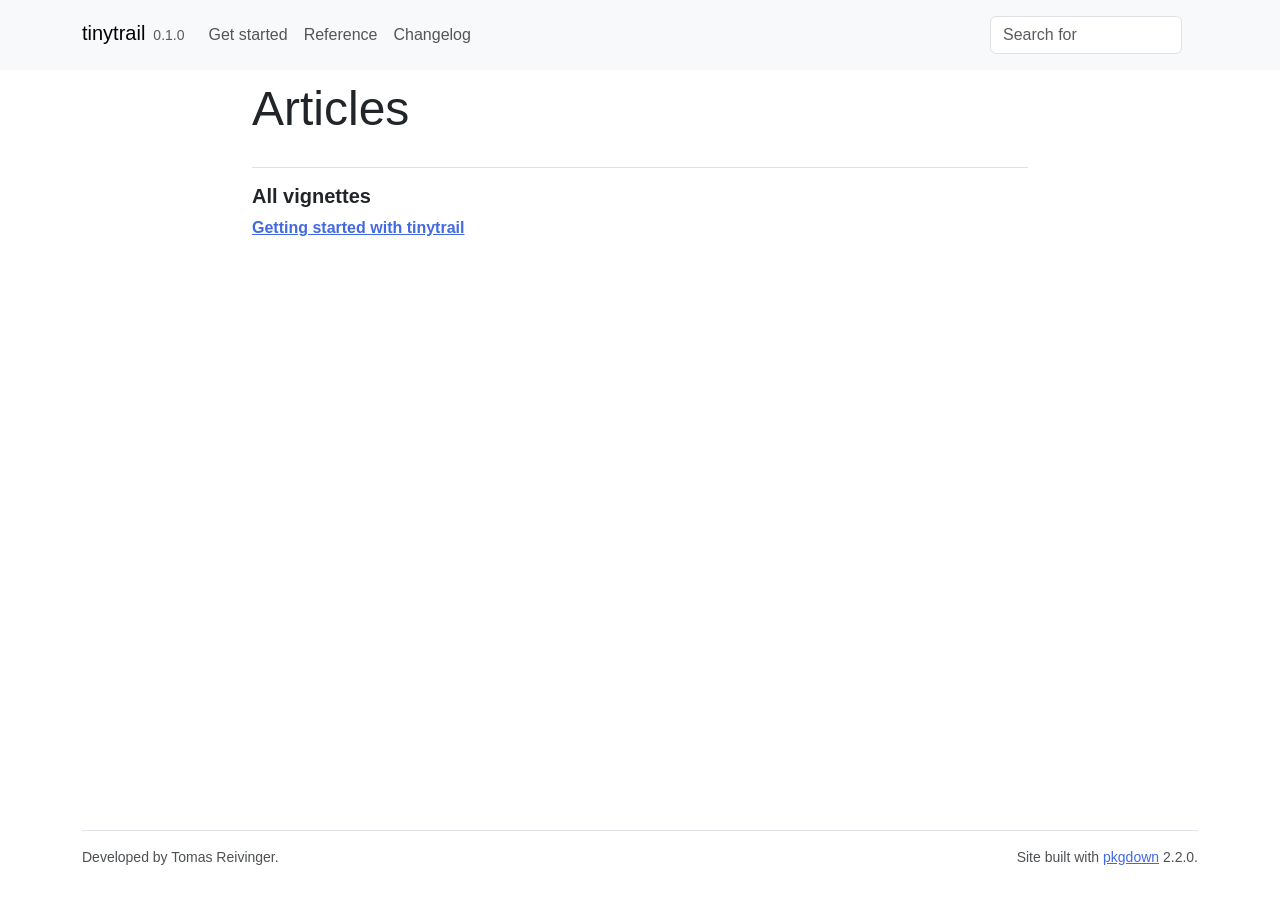
==== articles/index.html @ 902282f0 "Deploying to gh-pages from @ tinytrail-r/tinytrail@4760ad501f913ff9550eea51d5cebe6a7d7ff0e1 🚀" ====
<!DOCTYPE html>
<!-- Generated by pkgdown: do not edit by hand --><html lang="en-US"><head><meta http-equiv="Content-Type" content="text/html; charset=UTF-8"><meta charset="utf-8"><meta http-equiv="X-UA-Compatible" content="IE=edge"><meta name="viewport" content="width=device-width, initial-scale=1, shrink-to-fit=no"><title>Articles • tinytrail</title><script src="../deps/jquery-3.6.0/jquery-3.6.0.min.js"></script><meta name="viewport" content="width=device-width, initial-scale=1, shrink-to-fit=no"><link href="../deps/bootstrap-5.3.8/bootstrap.min.css" rel="stylesheet"><script src="../deps/bootstrap-5.3.8/bootstrap.bundle.min.js"></script><link href="../deps/font-awesome-6.5.2/css/all.min.css" rel="stylesheet"><link href="../deps/font-awesome-6.5.2/css/v4-shims.min.css" rel="stylesheet"><script src="../deps/headroom-0.11.0/headroom.min.js"></script><script src="../deps/headroom-0.11.0/jQuery.headroom.min.js"></script><script src="../deps/bootstrap-toc-1.0.1/bootstrap-toc.min.js"></script><script src="../deps/clipboard.js-2.0.11/clipboard.min.js"></script><script src="../deps/search-1.0.0/autocomplete.jquery.min.js"></script><script src="../deps/search-1.0.0/fuse.min.js"></script><script src="../deps/search-1.0.0/mark.min.js"></script><!-- pkgdown --><script src="../pkgdown.js"></script><meta property="og:title" content="Articles"></head><body>
    <a href="#main" class="visually-hidden-focusable">Skip to contents</a>


    <nav class="navbar navbar-expand-lg fixed-top bg-body-tertiary" data-bs-theme="light" aria-label="Site navigation"><div class="container">

    <a class="navbar-brand me-2" href="../index.html">tinytrail</a>

    <small class="nav-text text-muted me-auto" data-bs-toggle="tooltip" data-bs-placement="bottom" title="">0.1.0</small>


    <button class="navbar-toggler" type="button" data-bs-toggle="collapse" data-bs-target="#navbar" aria-controls="navbar" aria-expanded="false" aria-label="Toggle navigation">
      <span class="navbar-toggler-icon"></span>
    </button>

    <div id="navbar" class="collapse navbar-collapse ms-3">
      <ul class="navbar-nav me-auto"><li class="nav-item"><a class="nav-link" href="../articles/tinytrail.html">Get started</a></li>
<li class="nav-item"><a class="nav-link" href="../reference/index.html">Reference</a></li>
<li class="nav-item"><a class="nav-link" href="../news/index.html">Changelog</a></li>
      </ul><ul class="navbar-nav"><li class="nav-item"><form class="form-inline" role="search">
 <input class="form-control" type="search" name="search-input" id="search-input" autocomplete="off" aria-label="Search site" placeholder="Search for" data-search-index="../search.json"></form></li>
<li class="nav-item"><a class="external-link nav-link" href="https://github.com/tinytrail-r/tinytrail/" aria-label="GitHub"><span class="fa fab fa-github fa-lg"></span></a></li>
      </ul></div>


  </div>
</nav><div class="container template-article-index">
<div class="row">
  <main id="main" class="col-md-9"><div class="page-header">

      <h1>Articles</h1>
    </div>

    <div class="section ">
      <h3>All vignettes</h3>
      <div class="section-desc"></div>

      <dl><dt><a href="tinytrail.html">Getting started with tinytrail</a></dt>
        <dd>
      </dd></dl></div>
  </main></div>


    <footer><div class="pkgdown-footer-left">
  <p>Developed by Tomas Reivinger.</p>
</div>

<div class="pkgdown-footer-right">
  <p>Site built with <a href="https://pkgdown.r-lib.org/" class="external-link">pkgdown</a> 2.2.0.</p>
</div>

    </footer></div>





  </body></html>
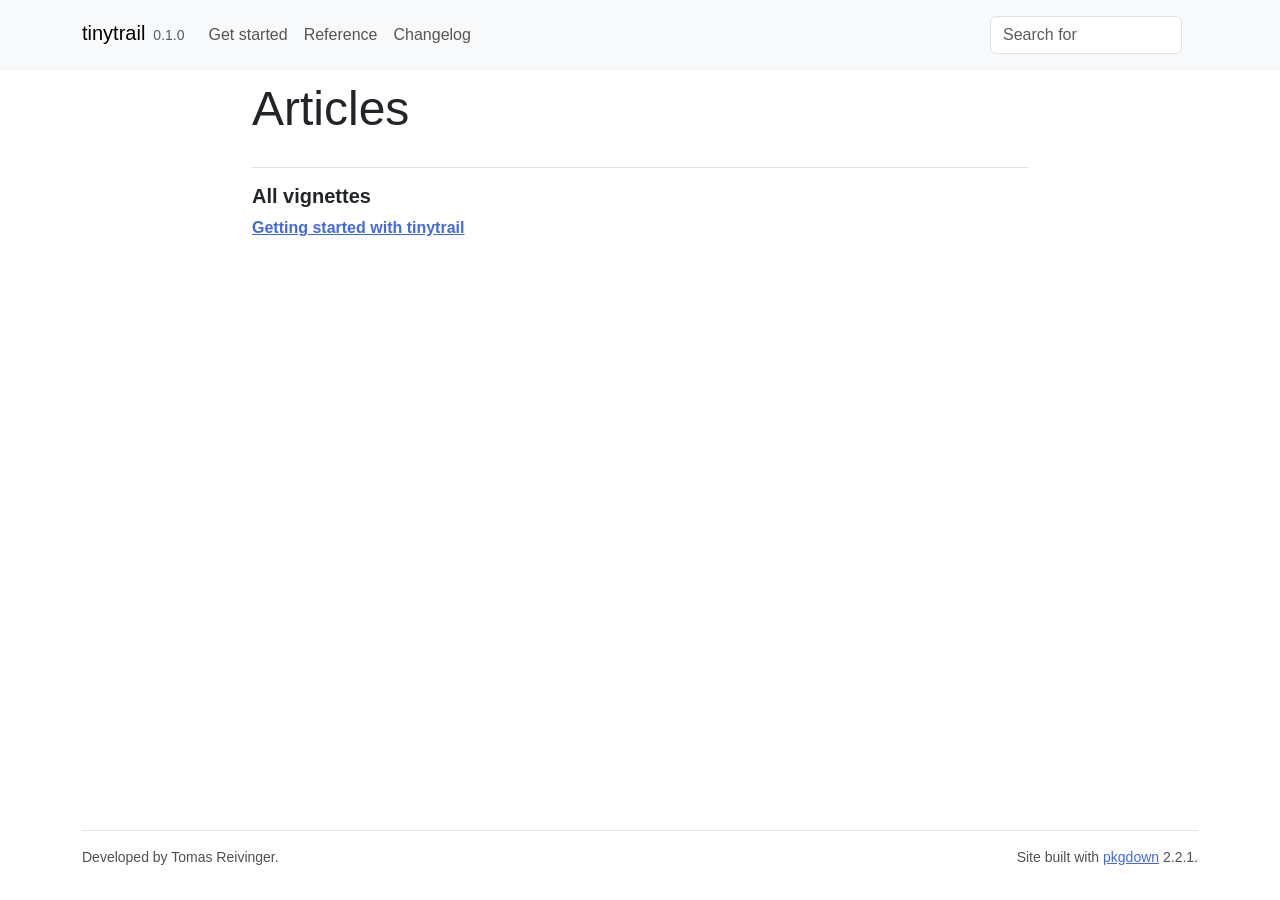
==== commit c68fc557: "Deploying to gh-pages from @ tinytrail-r/tinytrail@3bf5b1a77306041af62da0eb7f236493e9c8a2f3 🚀" ====
--- a/articles/index.html
+++ b/articles/index.html
@@ -47,7 +47,7 @@
 </div>
 
 <div class="pkgdown-footer-right">
-  <p>Site built with <a href="https://pkgdown.r-lib.org/" class="external-link">pkgdown</a> 2.2.0.</p>
+  <p>Site built with <a href="https://pkgdown.r-lib.org/" class="external-link">pkgdown</a> 2.2.1.</p>
 </div>
 
     </footer></div>
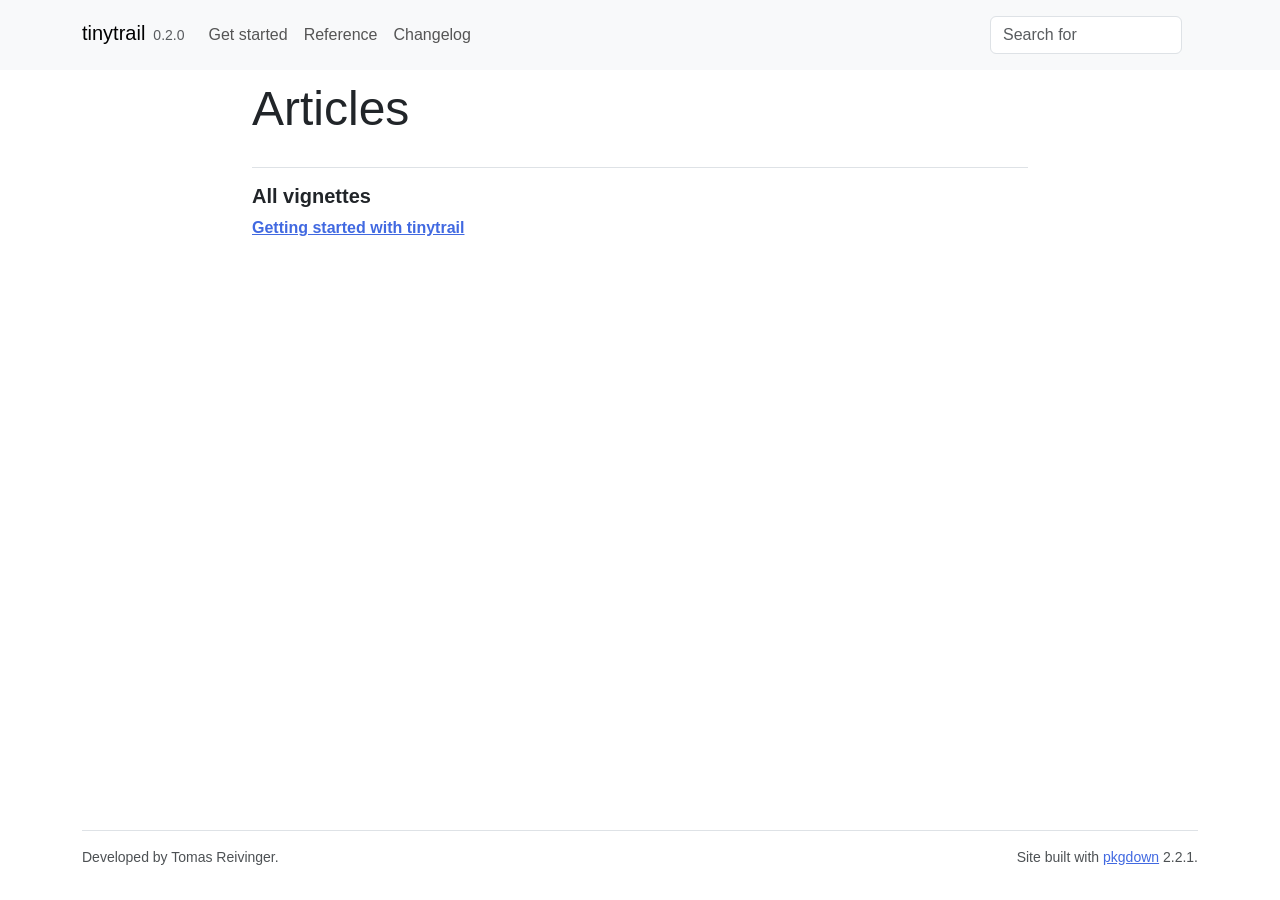
==== commit ad4af63e: "Deploying to gh-pages from @ tinytrail-r/tinytrail@6e0d76b843a6c1ebeca64221d2fd8db24f8aebc0 🚀" ====
--- a/articles/index.html
+++ b/articles/index.html
@@ -1,5 +1,5 @@
 <!DOCTYPE html>
-<!-- Generated by pkgdown: do not edit by hand --><html lang="en-US"><head><meta http-equiv="Content-Type" content="text/html; charset=UTF-8"><meta charset="utf-8"><meta http-equiv="X-UA-Compatible" content="IE=edge"><meta name="viewport" content="width=device-width, initial-scale=1, shrink-to-fit=no"><title>Articles • tinytrail</title><script src="../deps/jquery-3.6.0/jquery-3.6.0.min.js"></script><meta name="viewport" content="width=device-width, initial-scale=1, shrink-to-fit=no"><link href="../deps/bootstrap-5.3.8/bootstrap.min.css" rel="stylesheet"><script src="../deps/bootstrap-5.3.8/bootstrap.bundle.min.js"></script><link href="../deps/font-awesome-6.5.2/css/all.min.css" rel="stylesheet"><link href="../deps/font-awesome-6.5.2/css/v4-shims.min.css" rel="stylesheet"><script src="../deps/headroom-0.11.0/headroom.min.js"></script><script src="../deps/headroom-0.11.0/jQuery.headroom.min.js"></script><script src="../deps/bootstrap-toc-1.0.1/bootstrap-toc.min.js"></script><script src="../deps/clipboard.js-2.0.11/clipboard.min.js"></script><script src="../deps/search-1.0.0/autocomplete.jquery.min.js"></script><script src="../deps/search-1.0.0/fuse.min.js"></script><script src="../deps/search-1.0.0/mark.min.js"></script><!-- pkgdown --><script src="../pkgdown.js"></script><meta property="og:title" content="Articles"></head><body>
+<!-- Generated by pkgdown: do not edit by hand --><html lang="en-US"><head><meta charset="UTF-8"><meta http-equiv="X-UA-Compatible" content="IE=edge"><meta name="viewport" content="width=device-width, initial-scale=1, shrink-to-fit=no"><title>Articles • tinytrail</title><script src="../deps/jquery-3.6.0/jquery-3.6.0.min.js"></script><meta name="viewport" content="width=device-width, initial-scale=1, shrink-to-fit=no"><link href="../deps/bootstrap-5.3.8/bootstrap.min.css" rel="stylesheet"><script src="../deps/bootstrap-5.3.8/bootstrap.bundle.min.js"></script><link href="../deps/font-awesome-6.5.2/css/all.min.css" rel="stylesheet"><link href="../deps/font-awesome-6.5.2/css/v4-shims.min.css" rel="stylesheet"><script src="../deps/headroom-0.11.0/headroom.min.js"></script><script src="../deps/headroom-0.11.0/jQuery.headroom.min.js"></script><script src="../deps/bootstrap-toc-1.0.1/bootstrap-toc.min.js"></script><script src="../deps/clipboard.js-2.0.11/clipboard.min.js"></script><script src="../deps/search-1.0.0/autocomplete.jquery.min.js"></script><script src="../deps/search-1.0.0/fuse.min.js"></script><script src="../deps/search-1.0.0/mark.min.js"></script><!-- pkgdown --><script src="../pkgdown.js"></script><meta property="og:title" content="Articles"></head><body>
     <a href="#main" class="visually-hidden-focusable">Skip to contents</a>
 
 
@@ -7,7 +7,7 @@
 
     <a class="navbar-brand me-2" href="../index.html">tinytrail</a>
 
-    <small class="nav-text text-muted me-auto" data-bs-toggle="tooltip" data-bs-placement="bottom" title="">0.1.0</small>
+    <small class="nav-text text-muted me-auto" data-bs-toggle="tooltip" data-bs-placement="bottom" title="">0.2.0</small>
 
 
     <button class="navbar-toggler" type="button" data-bs-toggle="collapse" data-bs-target="#navbar" aria-controls="navbar" aria-expanded="false" aria-label="Toggle navigation">
